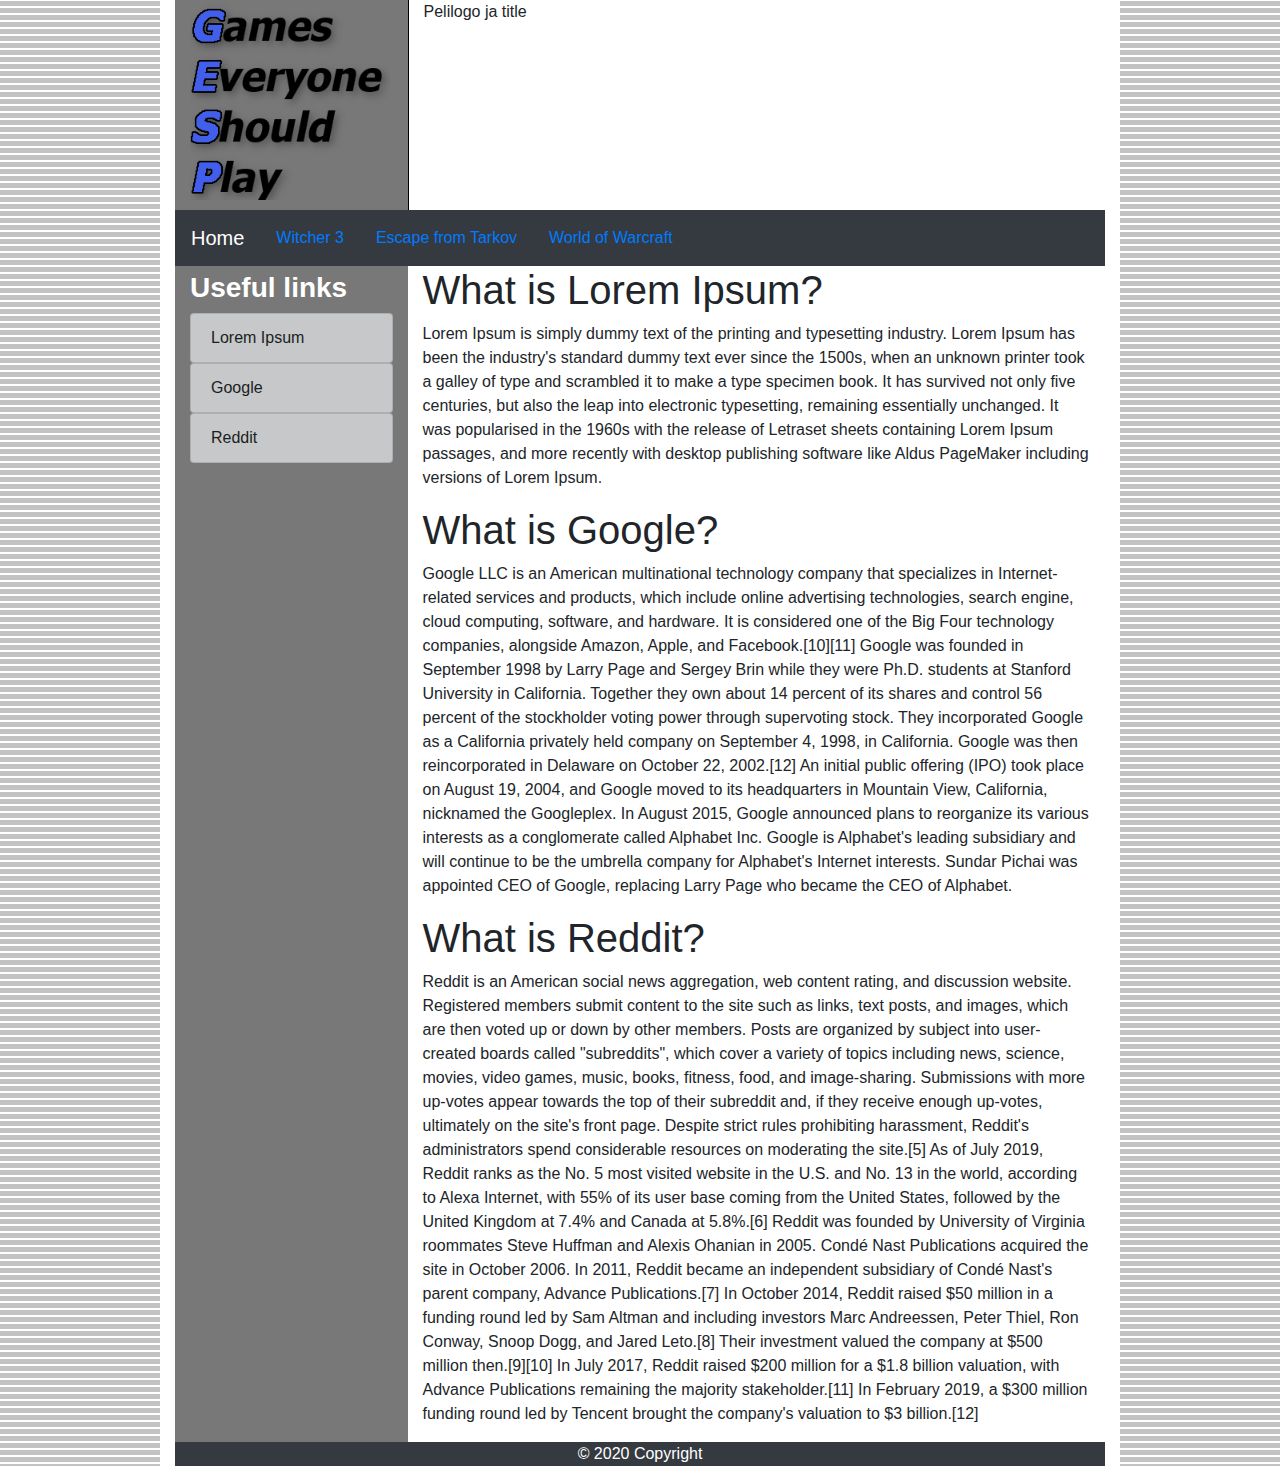
==== index.html @ 86cb41ed "General fixes / updates" ====
<!DOCTYPE html>
<html>
    <head>
        <meta charset="utf-8">
        <meta http-equiv='X-UA-Compatible' content='IE=edge'>
        <title>Exercise 6</title>
        <meta name='viewport' content='width=device-width, initial-scale=1'>
        <link rel="stylesheet" href="https://stackpath.bootstrapcdn.com/bootstrap/4.4.1/css/bootstrap.min.css" integrity="sha384-Vkoo8x4CGsO3+Hhxv8T/Q5PaXtkKtu6ug5TOeNV6gBiFeWPGFN9MuhOf23Q9Ifjh" crossorigin="anonymous">
        <link rel="stylesheet" href="css/style.css">

    </head>
    <body background="img/background.png">
        <div class="container">
            <header class="page-header ">
              <div class="row">
                <div class="col-sm-3">
                  <a href="index.html"><img src="img/logo3.png" /></a>
                </div>
                <div class="col-sm-9">
                  Pelilogo ja title
                </div>
              </div>
            </header>
            <nav class="navbar navbar-expand-lg navbar-dark bg-dark">
                <a class="navbar-brand active" href="#">Home</a>
                <button class="navbar-toggler" type="button" data-toggle="collapse" data-target="#navbarSupportedContent" aria-controls="navbarSupportedContent" aria-expanded="false" aria-label="Toggle navigation">
                  <span class="navbar-toggler-icon"></span>
                </button>
              
                <div class="collapse navbar-collapse" id="navbarSupportedContent">
                  <ul class="nav nav-pills">
                    <li class="nav-item">
                      <a class="nav-link" href="witcher3.html">Witcher 3</a>
                    </li>
                    <li class="nav-item">
                      <a class="nav-link" href="https://reiskadog.github.io/group12/tarkov.html?#">Escape from Tarkov</a>
                    </li>
                    <li class="nav-item">
                      <a class="nav-link" href="WoW.html">World of Warcraft</a>
                    </li>
                  </ul>
                </div>
            </nav>              
            <div class="row">
                <div class="col-sm-3">
                    <h3>Useful links</h3>
                    <div class="list-group">
                        <a href="https://www.lipsum.com" class="list-group-item list-group-item-action list-group-item-dark">Lorem Ipsum</a>
                    </div>
                    <div class="list-group">
                        <a href="https://www.google.com" class="list-group-item list-group-item-action list-group-item-dark">Google</a>
                    </div>
                    <div class="list-group">
                        <a href="https://www.reddit.com" class="list-group-item list-group-item-action list-group-item-dark">Reddit</a>
                    </div>
                </div>
                <div class="col-sm-9">
                    <h1>What is Lorem Ipsum?</h1>
                    <p>
                        Lorem Ipsum is simply dummy text of the printing and typesetting industry. 
                        Lorem Ipsum has been the industry's standard dummy text ever since the 1500s, 
                        when an unknown printer took a galley of type and scrambled it to make a type 
                        specimen book. It has survived not only five centuries, but also the leap into 
                        electronic typesetting, remaining essentially unchanged. It was popularised in 
                        the 1960s with the release of Letraset sheets containing Lorem Ipsum passages, 
                        and more recently with desktop publishing software like Aldus PageMaker including 
                        versions of Lorem Ipsum.
                    </p>
                    <h1>What is Google?</h1>
                    <p>
                        Google LLC is an American multinational technology company that specializes in 
                        Internet-related services and products, which include online advertising 
                        technologies, search engine, cloud computing, software, and hardware. It is 
                        considered one of the Big Four technology companies, alongside Amazon, Apple, 
                        and Facebook.[10][11]
                        Google was founded in September 1998 by Larry Page and Sergey Brin while they were 
                        Ph.D. students at Stanford University in California. Together they own about 14 percent 
                        of its shares and control 56 percent of the stockholder voting power through supervoting 
                        stock. They incorporated Google as a California privately held company on September 4, 1998, 
                        in California. Google was then reincorporated in Delaware on October 22, 2002.[12] An initial 
                        public offering (IPO) took place on August 19, 2004, and Google moved to its headquarters 
                        in Mountain View, California, nicknamed the Googleplex. In August 2015, Google announced 
                        plans to reorganize its various interests as a conglomerate called Alphabet Inc. Google is 
                        Alphabet's leading subsidiary and will continue to be the umbrella company for Alphabet's 
                        Internet interests. Sundar Pichai was appointed CEO of Google, replacing Larry Page who 
                        became the CEO of Alphabet.
                    </p>
                    <h1>What is Reddit?</h1>
                    <p>
                        Reddit is an American social news aggregation, web content rating, and discussion website. 
                        Registered members submit content to the site such as links, text posts, and images, which 
                        are then voted up or down by other members. Posts are organized by subject into user-created 
                        boards called "subreddits", which cover a variety of topics including news, science, movies, 
                        video games, music, books, fitness, food, and image-sharing. Submissions with more up-votes 
                        appear towards the top of their subreddit and, if they receive enough up-votes, ultimately 
                        on the site's front page. Despite strict rules prohibiting harassment, Reddit's administrators 
                        spend considerable resources on moderating the site.[5]
                        As of July 2019, Reddit ranks as the No. 5 most visited website in the U.S. and No. 13 in 
                        the world, according to Alexa Internet, with 55% of its user base coming from the United States, 
                        followed by the United Kingdom at 7.4% and Canada at 5.8%.[6]
                        Reddit was founded by University of Virginia roommates Steve Huffman and Alexis Ohanian in 2005. 
                        Condé Nast Publications acquired the site in October 2006. In 2011, Reddit became an independent 
                        subsidiary of Condé Nast's parent company, Advance Publications.[7] In October 2014, Reddit 
                        raised $50 million in a funding round led by Sam Altman and including investors Marc Andreessen, 
                        Peter Thiel, Ron Conway, Snoop Dogg, and Jared Leto.[8] Their investment valued the company at 
                        $500 million then.[9][10] In July 2017, Reddit raised $200 million for a $1.8 billion valuation, 
                        with Advance Publications remaining the majority stakeholder.[11] In February 2019, a $300 million 
                        funding round led by Tencent brought the company's valuation to $3 billion.[12]
                    </p>
                </div>
            </div>
            <footer class="page-footer font-small blue bg-dark">
                © 2020 Copyright
            </footer>    
        </div>

        <script src="https://code.jquery.com/jquery-3.4.1.slim.min.js" integrity="sha384-J6qa4849blE2+poT4WnyKhv5vZF5SrPo0iEjwBvKU7imGFAV0wwj1yYfoRSJoZ+n" crossorigin="anonymous"></script>
        <script src="https://cdn.jsdelivr.net/npm/popper.js@1.16.0/dist/umd/popper.min.js" integrity="sha384-Q6E9RHvbIyZFJoft+2mJbHaEWldlvI9IOYy5n3zV9zzTtmI3UksdQRVvoxMfooAo" crossorigin="anonymous"></script>
        <script src="https://stackpath.bootstrapcdn.com/bootstrap/4.4.1/js/bootstrap.min.js" integrity="sha384-wfSDF2E50Y2D1uUdj0O3uMBJnjuUD4Ih7YwaYd1iqfktj0Uod8GCExl3Og8ifwB6" crossorigin="anonymous"></script>
    </body>
</html>
---- css/style.css ----
header .col-sm-9 img {
    max-width: 930px;
}

header .col-sm-3 {
    background-color: rgb(120,120,120);
    padding-bottom: 10px;
}

header .col-sm-3 img {
    width: 200px;
}

header .col-sm-9 {
    border-left: 1px solid black;
}

.container {
    background-color: rgb(255,255,255);
    max-width: 960px;
}

footer {
    text-align: center;
    color: rgb(255,255,255);
}

.row {
    margin: 0px 0px 0px 0px;
}

.col-sm-3 {
    background-color: rgb(120,120,120);
}

.col-sm-3 > h3 {
    padding-top:5px;
    color: rgb(255,255,255);
    font-weight: bold;
}
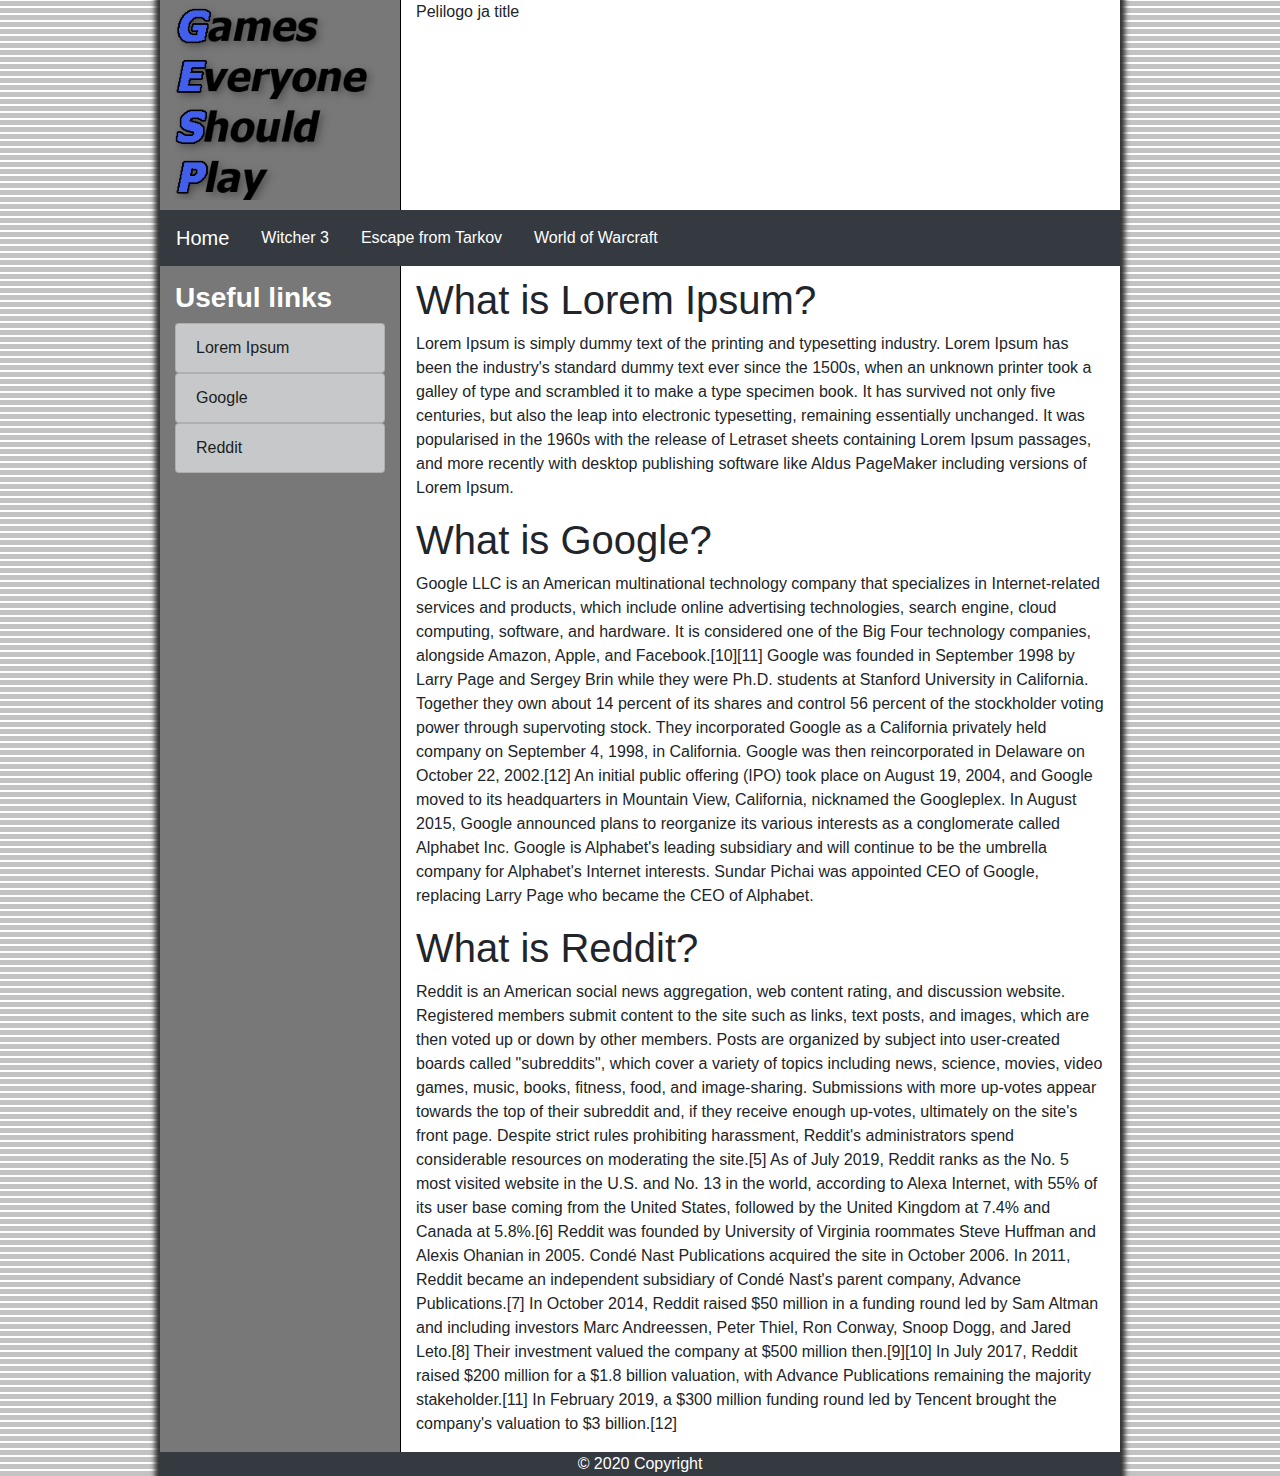
==== commit 945309fc: "pientä hienosäätöä" ====
--- a/index.html
+++ b/index.html
@@ -3,7 +3,7 @@
     <head>
         <meta charset="utf-8">
         <meta http-equiv='X-UA-Compatible' content='IE=edge'>
-        <title>Exercise 6</title>
+        <title>Games Everyone Should Play</title>
         <meta name='viewport' content='width=device-width, initial-scale=1'>
         <link rel="stylesheet" href="https://stackpath.bootstrapcdn.com/bootstrap/4.4.1/css/bootstrap.min.css" integrity="sha384-Vkoo8x4CGsO3+Hhxv8T/Q5PaXtkKtu6ug5TOeNV6gBiFeWPGFN9MuhOf23Q9Ifjh" crossorigin="anonymous">
         <link rel="stylesheet" href="css/style.css">
@@ -14,7 +14,7 @@
             <header class="page-header ">
               <div class="row">
                 <div class="col-sm-3">
-                  <a href="index.html"><img src="img/logo3.png" /></a>
+                  <a href="index.html"><img src="img/logo3.png" alt="logo" /></a>
                 </div>
                 <div class="col-sm-9">
                   Pelilogo ja title
@@ -33,7 +33,7 @@
                       <a class="nav-link" href="witcher3.html">Witcher 3</a>
                     </li>
                     <li class="nav-item">
-                      <a class="nav-link" href="https://reiskadog.github.io/group12/tarkov.html?#">Escape from Tarkov</a>
+                      <a class="nav-link" href="tarkov.html">Escape from Tarkov</a>
                     </li>
                     <li class="nav-item">
                       <a class="nav-link" href="WoW.html">World of Warcraft</a>
--- a/css/style.css
+++ b/css/style.css
@@ -1,5 +1,17 @@
+.container {
+    -moz-box-shadow: 0 0 5px 5px #888;
+    -webkit-box-shadow: 0 0 5px 5px#888;
+    box-shadow: 0 0 5px 5px rgb(50,50,50);
+    padding: 0px;
+    font-family: Arial, Helvetica, sans-serif;
+}
+
+.navbar li a{
+    color: white 
+    }
+
 header .col-sm-9 img {
-    max-width: 930px;
+    max-height: 210px;
 }
 
 header .col-sm-3 {
@@ -11,8 +23,13 @@
     width: 200px;
 }
 
-header .col-sm-9 {
+.col-sm-9 {
     border-left: 1px solid black;
+}
+
+.col-sm-9 > h1{
+
+    margin-top: 10px;
 }
 
 .container {
@@ -37,4 +54,5 @@
     padding-top:5px;
     color: rgb(255,255,255);
     font-weight: bold;
+    margin-top: 10px;
 }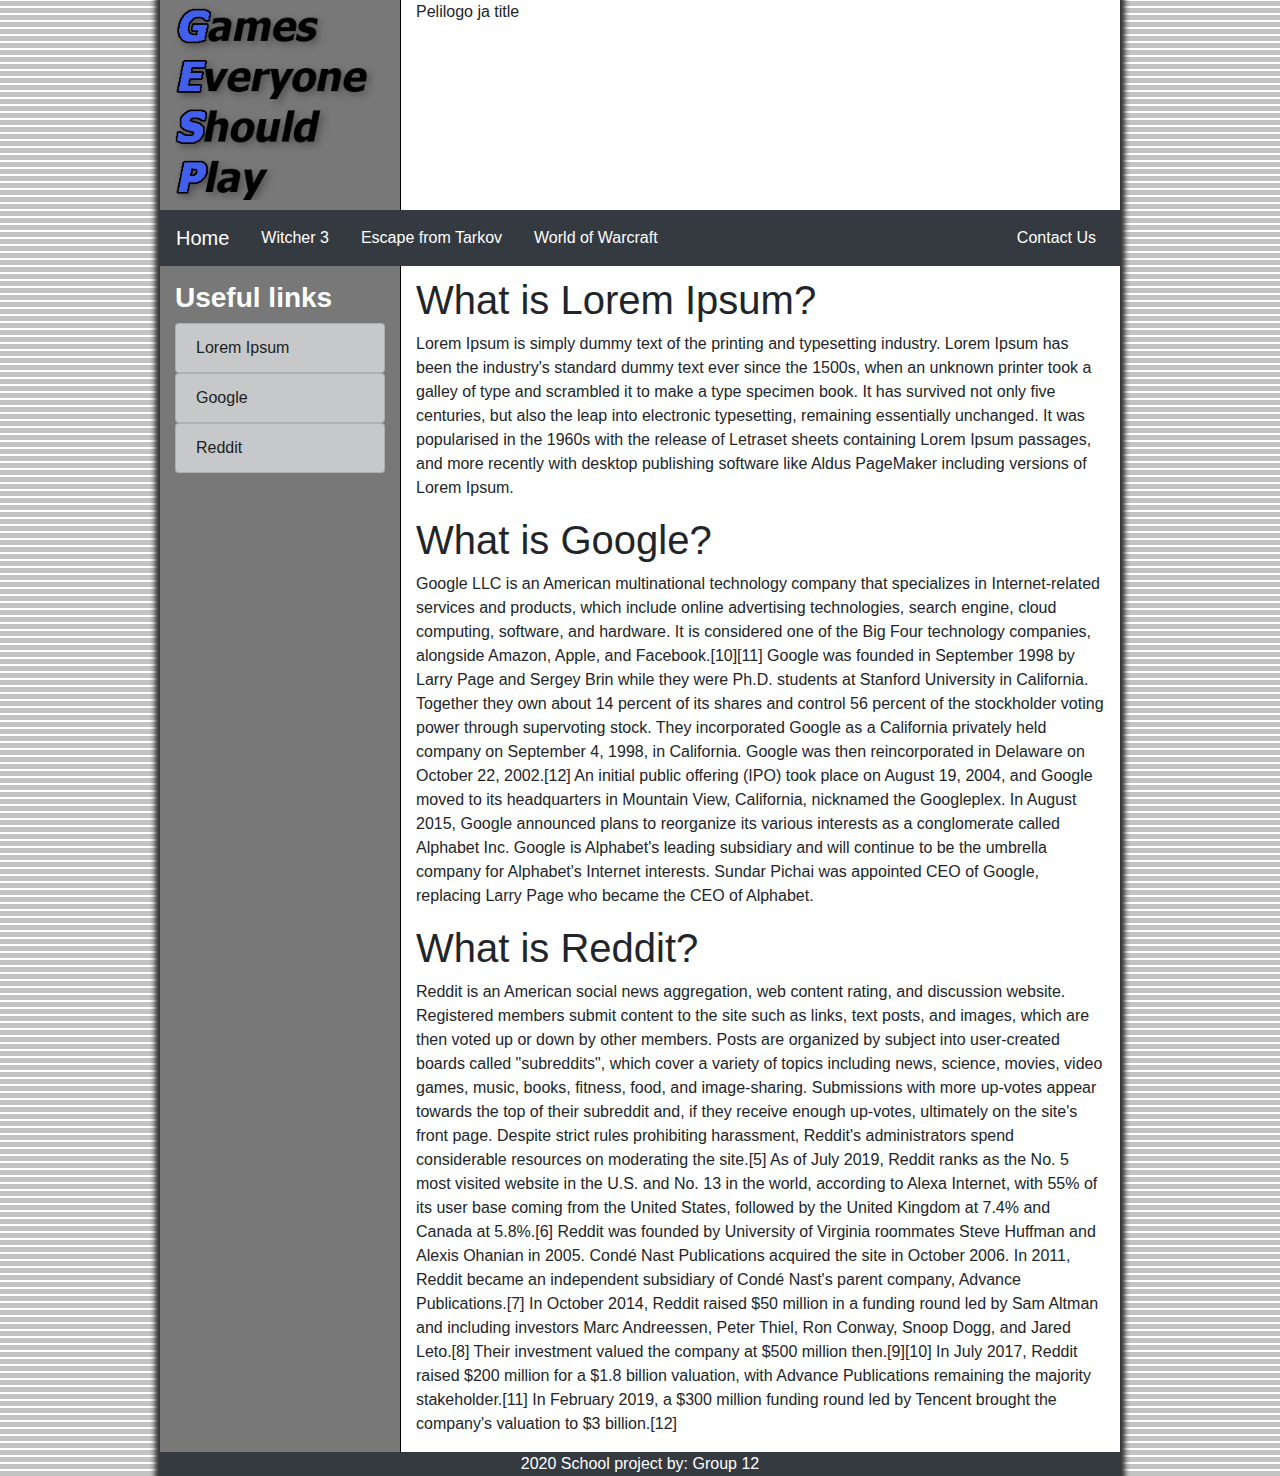
==== commit 9c86c5d6: "footerit + contactin lisäys indexiin ja witcheriin" ====
--- a/index.html
+++ b/index.html
@@ -37,6 +37,11 @@
                     </li>
                     <li class="nav-item">
                       <a class="nav-link" href="WoW.html">World of Warcraft</a>
+                    </li>
+                  </ul>
+                  <ul class="navbar-nav ml-auto">
+                    <li class="nav-contact">
+                      <a class="nav-link active" href="contact.html">Contact Us</a>
                     </li>
                   </ul>
                 </div>
@@ -110,7 +115,7 @@
                 </div>
             </div>
             <footer class="page-footer font-small blue bg-dark">
-                © 2020 Copyright
+                2020 School project by: Group 12
             </footer>    
         </div>
 
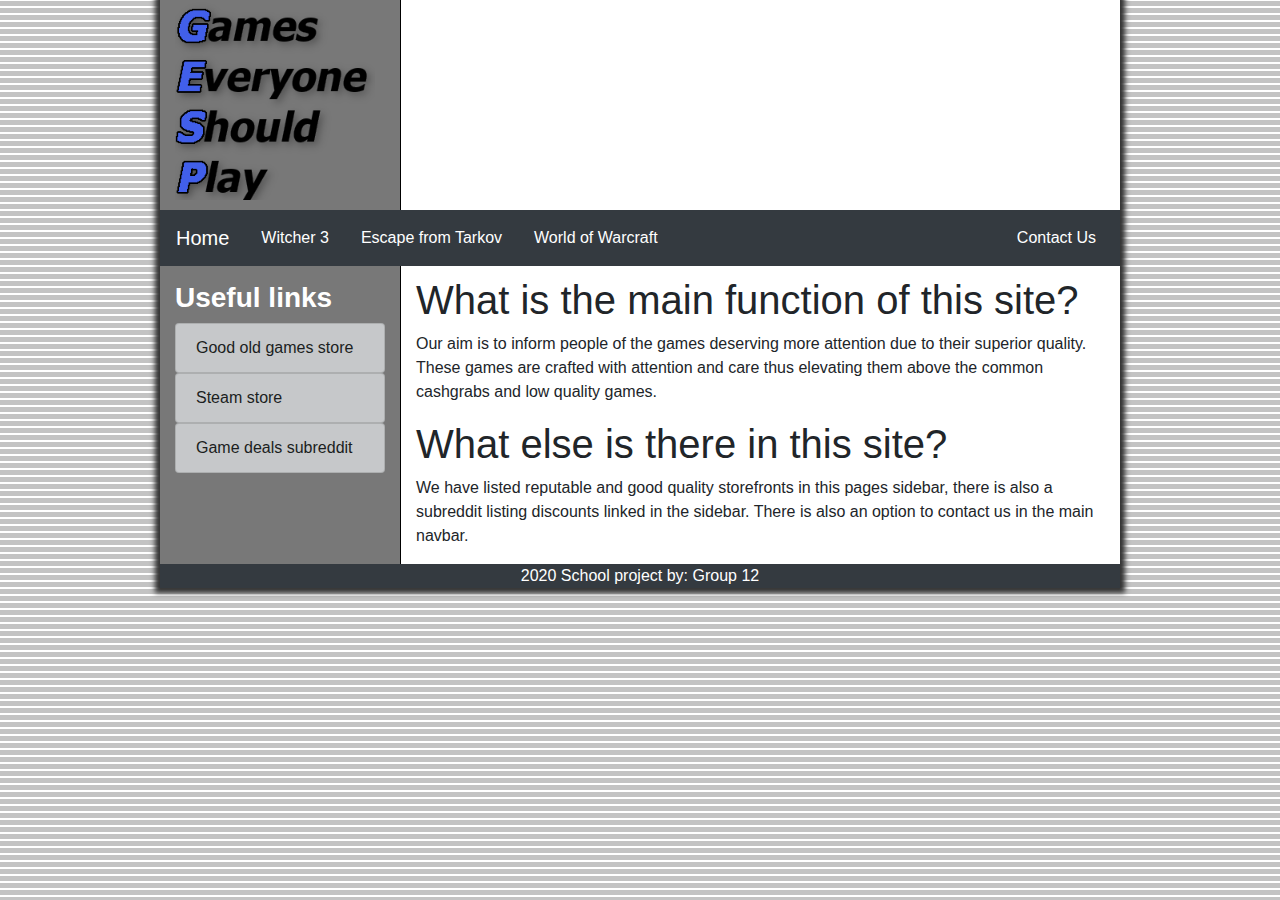
==== commit 1164cba4: "changes to main page" ====
--- a/index.html
+++ b/index.html
@@ -17,7 +17,6 @@
                   <a href="index.html"><img src="img/logo3.png" alt="logo" /></a>
                 </div>
                 <div class="col-sm-9">
-                  Pelilogo ja title
                 </div>
               </div>
             </header>
@@ -50,67 +49,26 @@
                 <div class="col-sm-3">
                     <h3>Useful links</h3>
                     <div class="list-group">
-                        <a href="https://www.lipsum.com" class="list-group-item list-group-item-action list-group-item-dark">Lorem Ipsum</a>
+                        <a href="https://www.gog.com" class="list-group-item list-group-item-action list-group-item-dark" target="_blank">Good old games store</a>
                     </div>
                     <div class="list-group">
-                        <a href="https://www.google.com" class="list-group-item list-group-item-action list-group-item-dark">Google</a>
+                        <a href="https://store.steampowered.com/?l=finnish" class="list-group-item list-group-item-action list-group-item-dark" target="_blank">Steam store</a>
                     </div>
                     <div class="list-group">
-                        <a href="https://www.reddit.com" class="list-group-item list-group-item-action list-group-item-dark">Reddit</a>
+                        <a href="https://www.reddit.com/r/GameDeals/" class="list-group-item list-group-item-action list-group-item-dark" target="_blank">Game deals subreddit</a>
                     </div>
                 </div>
                 <div class="col-sm-9">
-                    <h1>What is Lorem Ipsum?</h1>
+                    <h1>What is the main function of this site?</h1>
                     <p>
-                        Lorem Ipsum is simply dummy text of the printing and typesetting industry. 
-                        Lorem Ipsum has been the industry's standard dummy text ever since the 1500s, 
-                        when an unknown printer took a galley of type and scrambled it to make a type 
-                        specimen book. It has survived not only five centuries, but also the leap into 
-                        electronic typesetting, remaining essentially unchanged. It was popularised in 
-                        the 1960s with the release of Letraset sheets containing Lorem Ipsum passages, 
-                        and more recently with desktop publishing software like Aldus PageMaker including 
-                        versions of Lorem Ipsum.
+                        Our aim is to inform people of the games deserving more attention due to their 
+                        superior quality. These games are crafted with attention and care thus elevating
+                        them above the common cashgrabs and low quality games.
                     </p>
-                    <h1>What is Google?</h1>
+                    <h1>What else is there in this site?</h1>
                     <p>
-                        Google LLC is an American multinational technology company that specializes in 
-                        Internet-related services and products, which include online advertising 
-                        technologies, search engine, cloud computing, software, and hardware. It is 
-                        considered one of the Big Four technology companies, alongside Amazon, Apple, 
-                        and Facebook.[10][11]
-                        Google was founded in September 1998 by Larry Page and Sergey Brin while they were 
-                        Ph.D. students at Stanford University in California. Together they own about 14 percent 
-                        of its shares and control 56 percent of the stockholder voting power through supervoting 
-                        stock. They incorporated Google as a California privately held company on September 4, 1998, 
-                        in California. Google was then reincorporated in Delaware on October 22, 2002.[12] An initial 
-                        public offering (IPO) took place on August 19, 2004, and Google moved to its headquarters 
-                        in Mountain View, California, nicknamed the Googleplex. In August 2015, Google announced 
-                        plans to reorganize its various interests as a conglomerate called Alphabet Inc. Google is 
-                        Alphabet's leading subsidiary and will continue to be the umbrella company for Alphabet's 
-                        Internet interests. Sundar Pichai was appointed CEO of Google, replacing Larry Page who 
-                        became the CEO of Alphabet.
-                    </p>
-                    <h1>What is Reddit?</h1>
-                    <p>
-                        Reddit is an American social news aggregation, web content rating, and discussion website. 
-                        Registered members submit content to the site such as links, text posts, and images, which 
-                        are then voted up or down by other members. Posts are organized by subject into user-created 
-                        boards called "subreddits", which cover a variety of topics including news, science, movies, 
-                        video games, music, books, fitness, food, and image-sharing. Submissions with more up-votes 
-                        appear towards the top of their subreddit and, if they receive enough up-votes, ultimately 
-                        on the site's front page. Despite strict rules prohibiting harassment, Reddit's administrators 
-                        spend considerable resources on moderating the site.[5]
-                        As of July 2019, Reddit ranks as the No. 5 most visited website in the U.S. and No. 13 in 
-                        the world, according to Alexa Internet, with 55% of its user base coming from the United States, 
-                        followed by the United Kingdom at 7.4% and Canada at 5.8%.[6]
-                        Reddit was founded by University of Virginia roommates Steve Huffman and Alexis Ohanian in 2005. 
-                        Condé Nast Publications acquired the site in October 2006. In 2011, Reddit became an independent 
-                        subsidiary of Condé Nast's parent company, Advance Publications.[7] In October 2014, Reddit 
-                        raised $50 million in a funding round led by Sam Altman and including investors Marc Andreessen, 
-                        Peter Thiel, Ron Conway, Snoop Dogg, and Jared Leto.[8] Their investment valued the company at 
-                        $500 million then.[9][10] In July 2017, Reddit raised $200 million for a $1.8 billion valuation, 
-                        with Advance Publications remaining the majority stakeholder.[11] In February 2019, a $300 million 
-                        funding round led by Tencent brought the company's valuation to $3 billion.[12]
+                        We have listed reputable and good quality storefronts in this pages sidebar, there is also a subreddit listing discounts linked in the sidebar.
+                        There is also an option to contact us in the main navbar.
                     </p>
                 </div>
             </div>
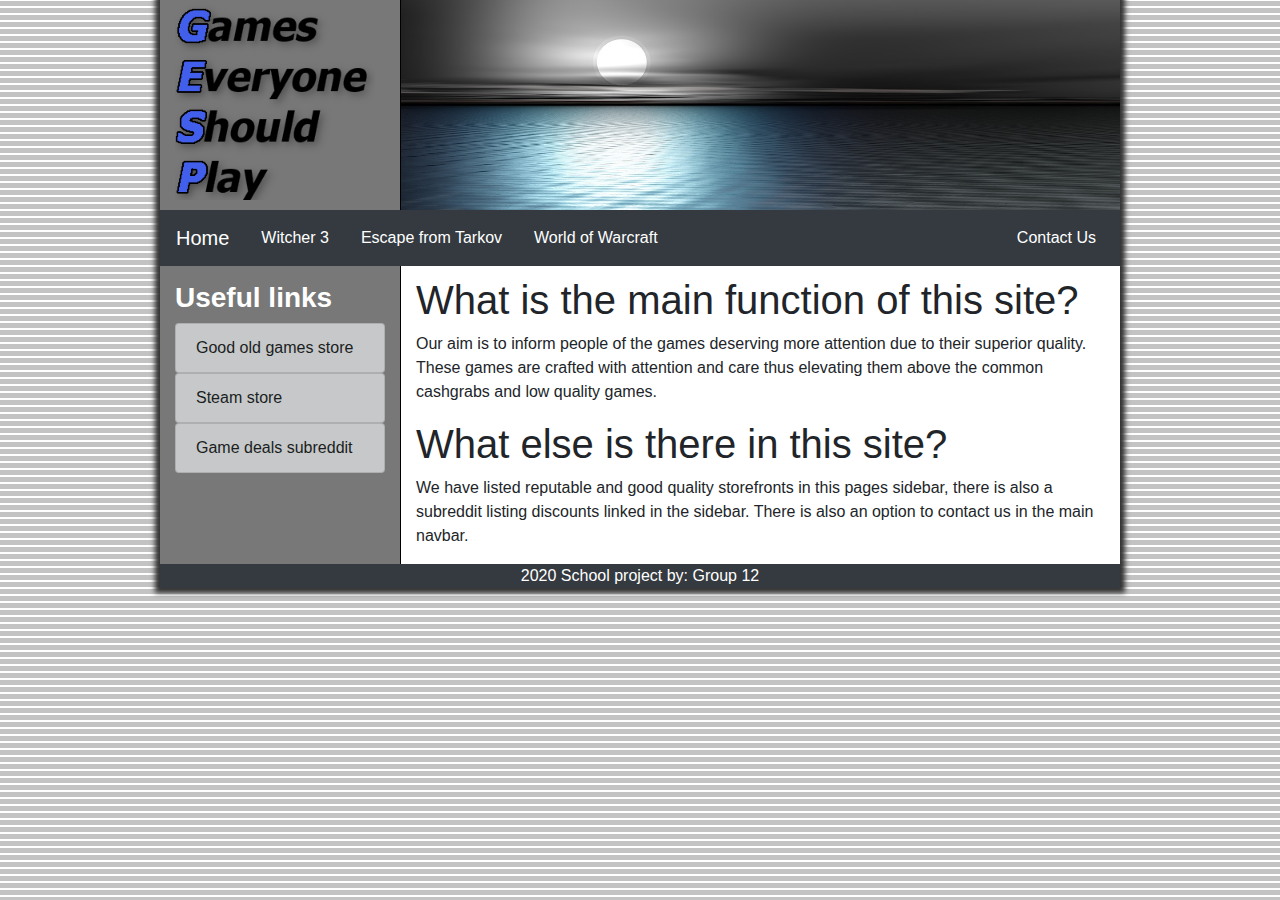
==== commit f90348a5: "default header logo" ====
--- a/index.html
+++ b/index.html
@@ -16,7 +16,8 @@
                 <div class="col-sm-3">
                   <a href="index.html"><img src="img/logo3.png" alt="logo" /></a>
                 </div>
-                <div class="col-sm-9">
+                <div class="col-sm-9 defaultheader">
+                  <img src="img/default_image.jpg" alt="Default header image" />
                 </div>
               </div>
             </header>
--- a/css/style.css
+++ b/css/style.css
@@ -8,7 +8,15 @@
 
 .navbar li a{
     color: white 
-    }
+}
+
+header .col-sm-9 {
+    padding:0px;
+}
+
+.defaultheader img {
+    width:100%;
+}
 
 header .col-sm-9 img {
     max-height: 210px;
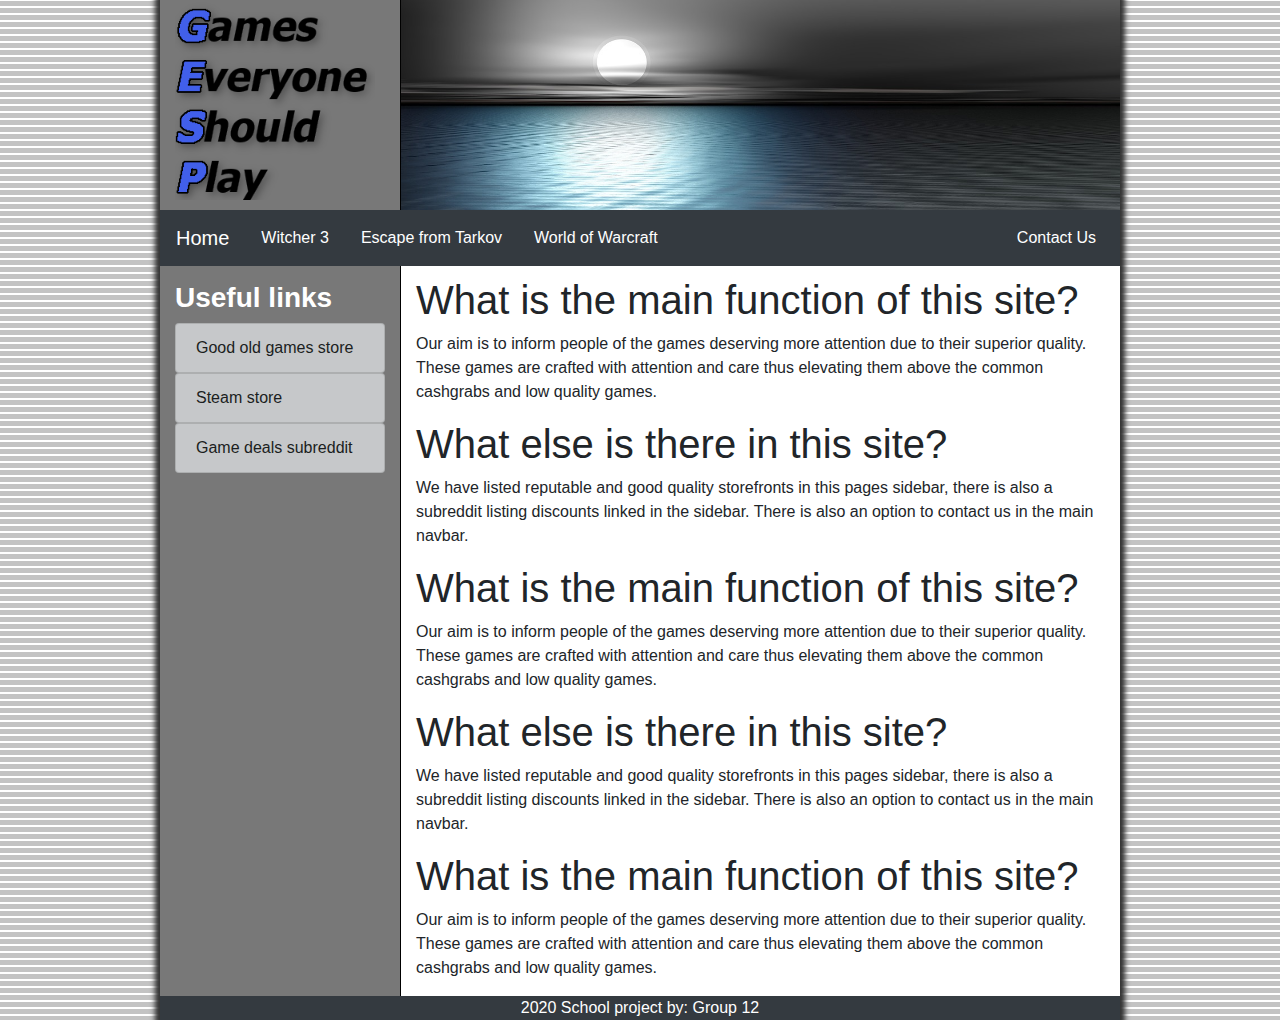
==== commit 01eef39d: "added content" ====
--- a/index.html
+++ b/index.html
@@ -71,6 +71,25 @@
                         We have listed reputable and good quality storefronts in this pages sidebar, there is also a subreddit listing discounts linked in the sidebar.
                         There is also an option to contact us in the main navbar.
                     </p>
+
+                    <h1>What is the main function of this site?</h1>
+                    <p>
+                        Our aim is to inform people of the games deserving more attention due to their 
+                        superior quality. These games are crafted with attention and care thus elevating
+                        them above the common cashgrabs and low quality games.
+                    </p>
+                    <h1>What else is there in this site?</h1>
+                    <p>
+                        We have listed reputable and good quality storefronts in this pages sidebar, there is also a subreddit listing discounts linked in the sidebar.
+                        There is also an option to contact us in the main navbar.
+                    </p>
+
+                    <h1>What is the main function of this site?</h1>
+                    <p>
+                        Our aim is to inform people of the games deserving more attention due to their 
+                        superior quality. These games are crafted with attention and care thus elevating
+                        them above the common cashgrabs and low quality games.
+                    </p>
                 </div>
             </div>
             <footer class="page-footer font-small blue bg-dark">
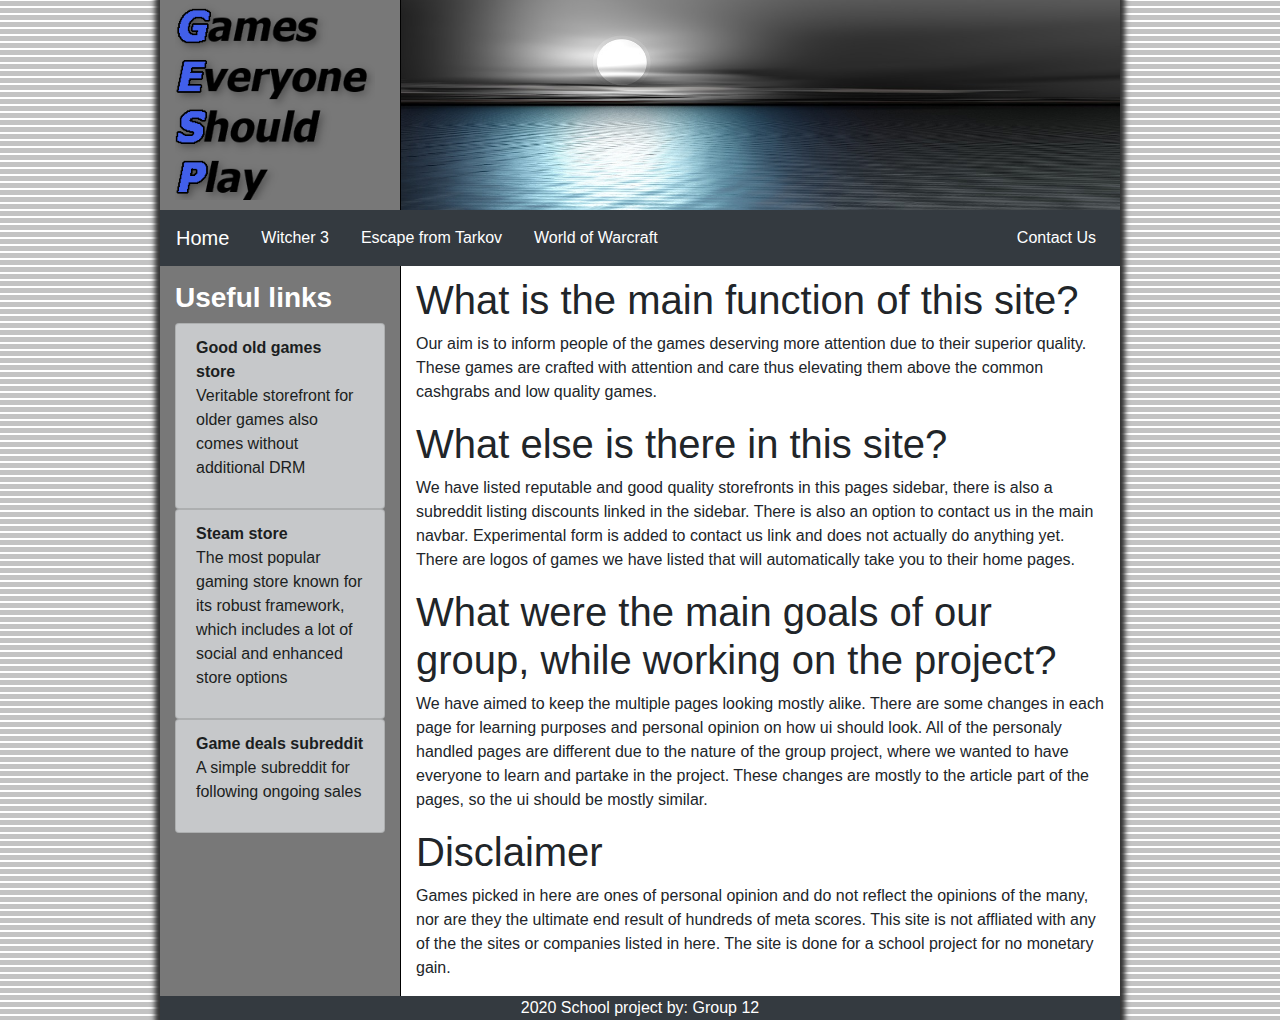
==== commit 719d9593: "Update index page." ====
--- a/index.html
+++ b/index.html
@@ -50,13 +50,19 @@
                 <div class="col-sm-3">
                     <h3>Useful links</h3>
                     <div class="list-group">
-                        <a href="https://www.gog.com" class="list-group-item list-group-item-action list-group-item-dark" target="_blank">Good old games store</a>
+                        <a href="https://www.gog.com" class="list-group-item list-group-item-action list-group-item-dark" target="_blank"><strong>Good old games store</strong>
+                        <p>Veritable storefront for older games also comes without additional DRM</p>
+                        </a>
                     </div>
                     <div class="list-group">
-                        <a href="https://store.steampowered.com/?l=finnish" class="list-group-item list-group-item-action list-group-item-dark" target="_blank">Steam store</a>
+                        <a href="https://store.steampowered.com/?l=finnish" class="list-group-item list-group-item-action list-group-item-dark" target="_blank"><strong>Steam store</strong>
+                          <p>The most popular gaming store known for its robust framework, which includes a lot of social and enhanced store options</p>
+                        </a>
                     </div>
                     <div class="list-group">
-                        <a href="https://www.reddit.com/r/GameDeals/" class="list-group-item list-group-item-action list-group-item-dark" target="_blank">Game deals subreddit</a>
+                        <a href="https://www.reddit.com/r/GameDeals/" class="list-group-item list-group-item-action list-group-item-dark" target="_blank"><strong>Game deals subreddit</strong>
+                        <p>A simple subreddit for following ongoing sales</p>
+                        </a>
                     </div>
                 </div>
                 <div class="col-sm-9">
@@ -69,27 +75,20 @@
                     <h1>What else is there in this site?</h1>
                     <p>
                         We have listed reputable and good quality storefronts in this pages sidebar, there is also a subreddit listing discounts linked in the sidebar.
-                        There is also an option to contact us in the main navbar.
+                        There is also an option to contact us in the main navbar. Experimental form is added to contact us link and does not actually do anything yet.
+                        There are logos of games we have listed that will automatically take you to their home pages.
                     </p>
-
-                    <h1>What is the main function of this site?</h1>
+                    <h1>What were the main goals of our group, while working on the project?</h1>
                     <p>
-                        Our aim is to inform people of the games deserving more attention due to their 
-                        superior quality. These games are crafted with attention and care thus elevating
-                        them above the common cashgrabs and low quality games.
+                        We have aimed to keep the multiple pages looking mostly alike. There are some changes in each page for learning purposes and personal opinion on how ui should look.
+                        All of the personaly handled pages are different due to the nature of the group project, where we wanted to have everyone to learn and partake in the project.
+                        These changes are mostly to the article part of the pages, so the ui should be mostly similar.
                     </p>
-                    <h1>What else is there in this site?</h1>
+                    <h1>Disclaimer</h1>
                     <p>
-                        We have listed reputable and good quality storefronts in this pages sidebar, there is also a subreddit listing discounts linked in the sidebar.
-                        There is also an option to contact us in the main navbar.
-                    </p>
-
-                    <h1>What is the main function of this site?</h1>
-                    <p>
-                        Our aim is to inform people of the games deserving more attention due to their 
-                        superior quality. These games are crafted with attention and care thus elevating
-                        them above the common cashgrabs and low quality games.
-                    </p>
+                      Games picked in here are ones of personal opinion and do not reflect the opinions of the many, nor are they the ultimate end result of hundreds of meta scores.
+                      This site is not affliated with any of the the sites or companies listed in here. The site is done for a school project for no monetary gain.
+                      </p>
                 </div>
             </div>
             <footer class="page-footer font-small blue bg-dark">
